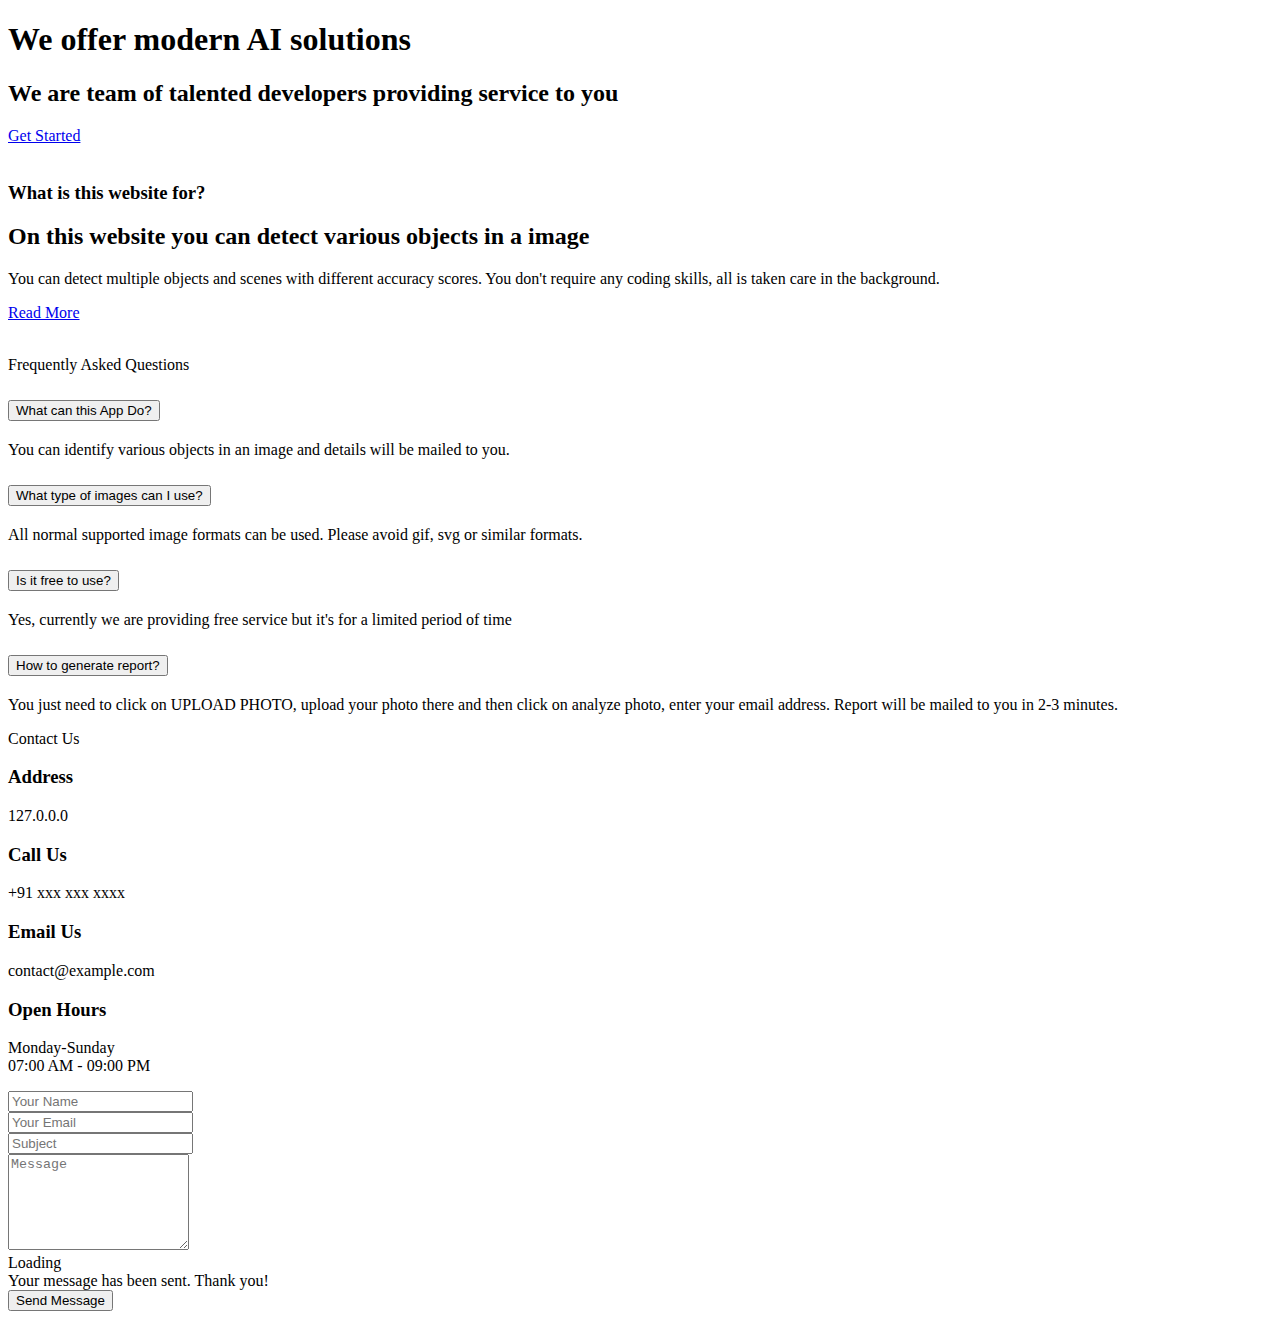
==== src/main/resources/templates/index.html @ ce743aec "Update index.html" ====
<!DOCTYPE html>
<html
xmlns:th="http://www.thymeleaf.org"
xmlns:sec="http://www.thymeleaf.org/thymeleaf-extras-springsecurity3"
>

  <head>
    <meta charset="utf-8" />
    <meta http-equiv="X-UA-Compatible" content="IE=edge" />
    <meta name="viewport" content="width=device-width, initial-scale=1" />

    <script th:src="|https://code.jquery.com/jquery-1.12.4.min.js|"></script>

    <script th:src="|https://code.jquery.com/ui/1.11.4/jquery-ui.min.js|"></script>
       
    <link
      rel="icon"
      href="../public/images/favicon-16x16.png"
      th:href="@{/images/favicon-16x16.png}"
    />

    <link
      rel="apple-touch-icon"
      href="../public/images/apple-touch-icon.png"
      th:href="@{/images/apple-touch-icon.png}"
    />

  <link href="https://fonts.googleapis.com/css?family=Open+Sans:300,300i,400,400i,600,600i,700,700i|Nunito:300,300i,400,400i,600,600i,700,700i|Poppins:300,300i,400,400i,500,500i,600,600i,700,700i" rel="stylesheet">

    <link href="../public/css/style.css" 
      rel="stylesheet" 
      th:href="@{/css/style.css}"
      />

    <link
      href="https://cdn.jsdelivr.net/npm/bootstrap@5.0.0-beta3/dist/css/bootstrap.min.css"
      rel="stylesheet"
      integrity="sha384-eOJMYsd53ii+scO/bJGFsiCZc+5NDVN2yr8+0RDqr0Ql0h+rP48ckxlpbzKgwra6"
      crossorigin="anonymous"
    />

    <script src="https://cdn.jsdelivr.net/npm/bootstrap@5.0.0-beta3/dist/js/bootstrap.bundle.min.js" 
    integrity="sha384-JEW9xMcG8R+pH31jmWH6WWP0WintQrMb4s7ZOdauHnUtxwoG2vI5DkLtS3qm9Ekf" 
    crossorigin="anonymous">
  </script>

    <title>Photo Analyzer</title>
  </head>
  <body>
    <header th:replace="layout :: site-header" />
    <!-- ======= Hero Section ======= -->
<section id="hero" class="hero d-flex align-items-center">

  <div class="container">
    <div class="row">
      <div class="col-lg-6 d-flex flex-column justify-content-center">
        <h1 data-aos="fade-up">We offer modern AI solutions</h1>
        <h2 data-aos="fade-up" data-aos-delay="400">We are team of talented developers providing service to you</h2>
        <div data-aos="fade-up" data-aos-delay="600">
          <div class="text-center text-lg-start">
            <a href="#about" class="btn-get-started scrollto d-inline-flex align-items-center justify-content-center align-self-center">
              <span>Get Started</span>
              <i class="bi bi-arrow-right"></i>
            </a>
          </div>
        </div>
      </div>
      <div class="col-lg-6 hero-img" data-aos="zoom-out" data-aos-delay="200">
        <img src="images/hero-img.png" class="img-fluid" alt="">
      </div>
    </div>
  </div>

</section><!-- End Hero -->

<main id="main">
  <!-- ======= About Section ======= -->
  <section id="about" class="about">

    <div class="container" data-aos="fade-up">
      <div class="row gx-0">

        <div class="col-lg-6 d-flex flex-column justify-content-center" data-aos="fade-up" data-aos-delay="200">
          <div class="content">
            <h3>What is this website for?</h3>
            <h2>On this website you can detect various objects in a image</h2>
            <p>
              You can detect multiple objects and scenes with different accuracy scores. You don't require any coding skills, all is taken care in the background.
            </p>
            <div class="text-center text-lg-start">
              <a href="#" class="btn-read-more d-inline-flex align-items-center justify-content-center align-self-center">
                <span>Read More</span>
                <i class="bi bi-arrow-right"></i>
              </a>
            </div>
          </div>
        </div>

        <div class="col-lg-6 d-flex align-items-center" data-aos="zoom-out" data-aos-delay="200">
          <img src="images/about.jpg" class="img-fluid" alt="">
        </div>

      </div>
    </div>

  </section><!-- End About Section -->

  <!-- ======= F.A.Q Section ======= -->
  <section id="faq" class="faq">

    <div class="container" data-aos="fade-up">

      <header class="section-header">
        <p>Frequently Asked Questions</p>
      </header>

      <div class="row">
        <div class="col-lg-6">
          <!-- F.A.Q List 1-->
          <div class="accordion accordion-flush" id="faqlist1">
            <div class="accordion-item">
              <h2 class="accordion-header">
                <button class="accordion-button collapsed" type="button" data-bs-toggle="collapse" data-bs-target="#faq-content-1">
                  What can this App Do?
                </button>
              </h2>
              <div id="faq-content-1" class="accordion-collapse collapse" data-bs-parent="#faqlist1">
                <div class="accordion-body">
                  You can identify various objects in an image and details will be mailed to you.
                </div>
              </div>
            </div>

            <div class="accordion-item">
              <h2 class="accordion-header">
                <button class="accordion-button collapsed" type="button" data-bs-toggle="collapse" data-bs-target="#faq-content-3">
                  What type of images can I use?
                </button>
              </h2>
              <div id="faq-content-3" class="accordion-collapse collapse" data-bs-parent="#faqlist1">
                <div class="accordion-body">
                  All normal supported image formats can be used. Please avoid gif, svg or similar formats.
                </div>
              </div>
            </div>

          </div>
        </div>

        <div class="col-lg-6">

          <!-- F.A.Q List 2-->
          <div class="accordion accordion-flush" id="faqlist2">

            <div class="accordion-item">
              <h2 class="accordion-header">
                <button class="accordion-button collapsed" type="button" data-bs-toggle="collapse" data-bs-target="#faq2-content-1">
                  Is it free to use?
                </button>
              </h2>
              <div id="faq2-content-1" class="accordion-collapse collapse" data-bs-parent="#faqlist2">
                <div class="accordion-body">
                  Yes, currently we are providing free service but it's for a limited period of time
                </div>
              </div>
            </div>

            <div class="accordion-item">
              <h2 class="accordion-header">
                <button class="accordion-button collapsed" type="button" data-bs-toggle="collapse" data-bs-target="#faq2-content-3">
                  How to generate report?
                </button>
              </h2>
              <div id="faq2-content-3" class="accordion-collapse collapse" data-bs-parent="#faqlist2">
                <div class="accordion-body">
                  You just need to click on UPLOAD PHOTO, upload your photo there and then click on analyze photo, enter your email address. Report will be mailed to you in 2-3 minutes.
                </div>
              </div>
            </div>
          </div>
        </div>
      </div>
    </div>
  </section><!-- End F.A.Q Section -->

      <!-- ======= Contact Section ======= -->
    <section id="contact" class="contact">

        <div class="container" data-aos="fade-up">
  
          <header class="section-header">
            <p>Contact Us</p>
          </header>
  
          <div class="row gy-4">
  
            <div class="col-lg-6">
  
              <div class="row gy-4">
                <div class="col-md-6">
                  <div class="info-box">
                    <i class="bi bi-geo-alt"></i>
                    <h3>Address</h3>
                    <p>127.0.0.0 <br> </p>
                  </div>
                </div>
                <div class="col-md-6">
                  <div class="info-box">
                    <i class="bi bi-telephone"></i>
                    <h3>Call Us</h3>
                    <p>+91 xxx xxx xxxx <br></p>
                  </div>
                </div>
                <div class="col-md-6">
                  <div class="info-box">
                    <i class="bi bi-envelope"></i>
                    <h3>Email Us</h3>
                    <p>contact@example.com <br> </p>
                  </div>
                </div>
                <div class="col-md-6">
                  <div class="info-box">
                    <i class="bi bi-clock"></i>
                    <h3>Open Hours</h3>
                    <p>Monday-Sunday<br>07:00 AM - 09:00 PM</p>
                  </div>
                </div>
              </div>
  
            </div>
  
            <div class="col-lg-6">
              <form action="https://formspree.io/f/xdoyolep" method="post" class="php-email-form">
                <div class="row gy-4">
  
                  <div class="col-md-6">
                    <input type="text" name="name" class="form-control" placeholder="Your Name" required>
                  </div>
  
                  <div class="col-md-6 ">
                    <input type="email" class="form-control" name="email" placeholder="Your Email" required>
                  </div>
  
                  <div class="col-md-12">
                    <input type="text" class="form-control" name="subject" placeholder="Subject" required>
                  </div>
  
                  <div class="col-md-12">
                    <textarea class="form-control" name="message" rows="6" placeholder="Message" required></textarea>
                  </div>
  
                  <div class="col-md-12 text-center">
                    <div class="loading">Loading</div>
                    <div class="error-message"></div>
                    <div class="sent-message">Your message has been sent. Thank you!</div>
  
                    <button type="submit">Send Message</button>
                  </div>
  
                </div>
              </form>
  
            </div>
  
          </div>
  
        </div>
  
    </section><!-- End Contact Section -->

  </body>
</html>
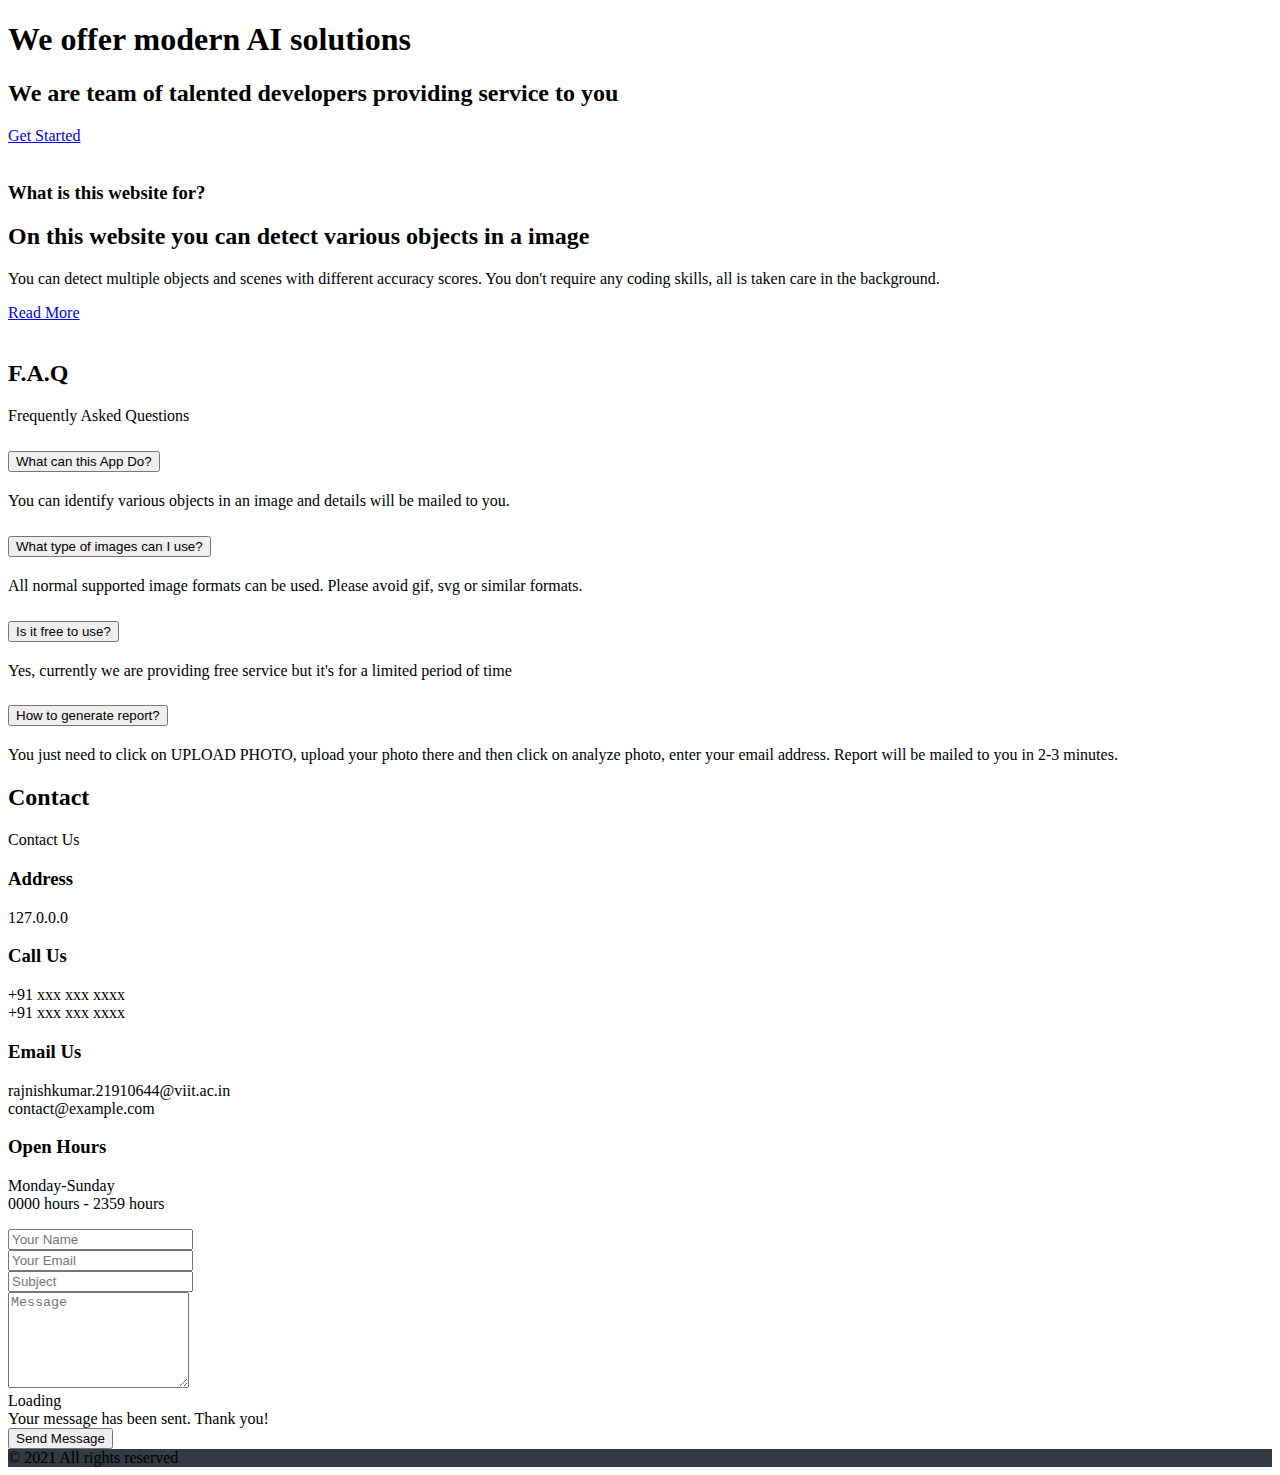
==== commit af31f64e: "Update index.html" ====
--- a/src/main/resources/templates/index.html
+++ b/src/main/resources/templates/index.html
@@ -11,8 +11,10 @@
 
     <script th:src="|https://code.jquery.com/jquery-1.12.4.min.js|"></script>
 
-    <script th:src="|https://code.jquery.com/ui/1.11.4/jquery-ui.min.js|"></script>
-       
+    <script
+      th:src="|https://code.jquery.com/ui/1.11.4/jquery-ui.min.js|"
+    ></script>
+
     <link
       rel="icon"
       href="../public/images/favicon-16x16.png"
@@ -43,6 +45,7 @@
     integrity="sha384-JEW9xMcG8R+pH31jmWH6WWP0WintQrMb4s7ZOdauHnUtxwoG2vI5DkLtS3qm9Ekf" 
     crossorigin="anonymous">
   </script>
+
 
     <title>Photo Analyzer</title>
   </head>
@@ -111,6 +114,7 @@
     <div class="container" data-aos="fade-up">
 
       <header class="section-header">
+        <h2>F.A.Q</h2>
         <p>Frequently Asked Questions</p>
       </header>
 
@@ -189,6 +193,7 @@
         <div class="container" data-aos="fade-up">
   
           <header class="section-header">
+            <h2>Contact</h2>
             <p>Contact Us</p>
           </header>
   
@@ -201,28 +206,28 @@
                   <div class="info-box">
                     <i class="bi bi-geo-alt"></i>
                     <h3>Address</h3>
-                    <p>127.0.0.0 <br> </p>
+                    <p>127.0.0.0</p>
                   </div>
                 </div>
                 <div class="col-md-6">
                   <div class="info-box">
                     <i class="bi bi-telephone"></i>
                     <h3>Call Us</h3>
-                    <p>+91 xxx xxx xxxx <br></p>
+                    <p>+91 xxx xxx xxxx<br>+91 xxx xxx xxxx</p>
                   </div>
                 </div>
                 <div class="col-md-6">
                   <div class="info-box">
                     <i class="bi bi-envelope"></i>
                     <h3>Email Us</h3>
-                    <p>contact@example.com <br> </p>
+                    <p>rajnishkumar.21910644@viit.ac.in<br>contact@example.com</p>
                   </div>
                 </div>
                 <div class="col-md-6">
                   <div class="info-box">
                     <i class="bi bi-clock"></i>
                     <h3>Open Hours</h3>
-                    <p>Monday-Sunday<br>07:00 AM - 09:00 PM</p>
+                    <p>Monday-Sunday<br>0000 hours - 2359 hours</p>
                   </div>
                 </div>
               </div>
@@ -230,7 +235,7 @@
             </div>
   
             <div class="col-lg-6">
-              <form action="https://formspree.io/f/xdoyolep" method="post" class="php-email-form">
+              <form action="forms/contact.php" method="post" class="php-email-form">
                 <div class="row gy-4">
   
                   <div class="col-md-6">
@@ -267,6 +272,11 @@
         </div>
   
     </section><!-- End Contact Section -->
+  <!-- Footer -->
+    <footer class="m-3 mx-auto">
+        <div class="text-center text-white p-3" style="background-color: #343a40">  © 2021 All rights reserved
+        </div>
+    </footer>
 
   </body>
 </html>
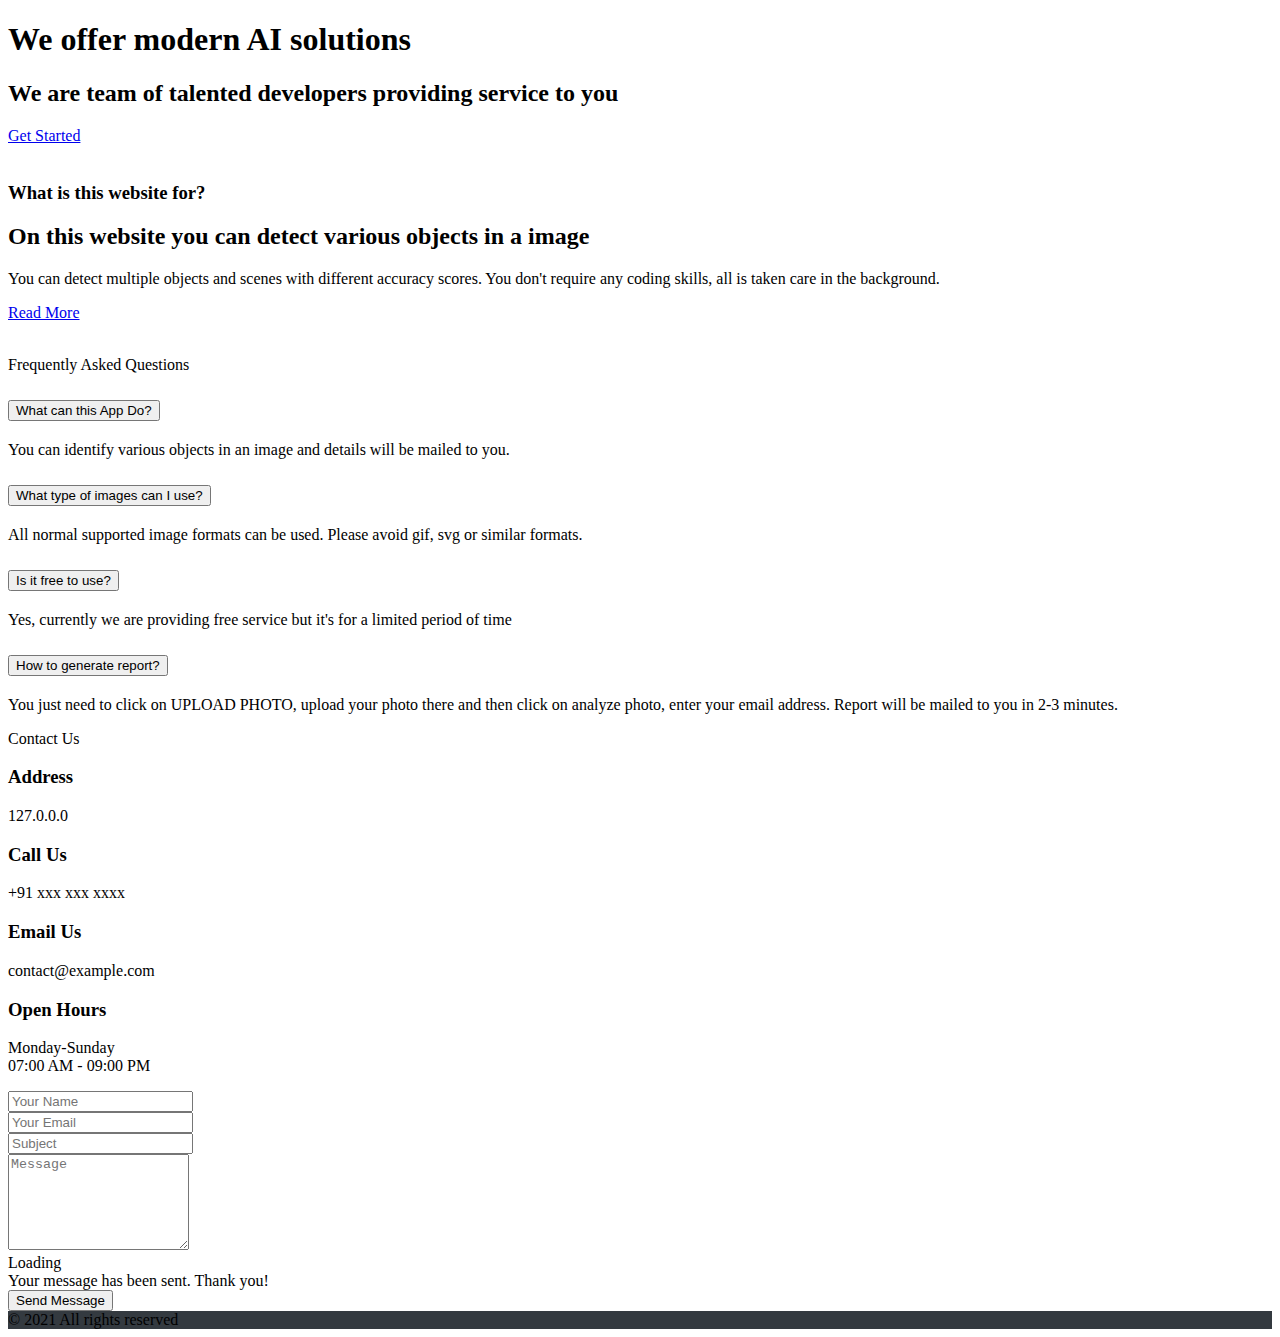
==== commit 13f8ecdc: "update index.html" ====
--- a/src/main/resources/templates/index.html
+++ b/src/main/resources/templates/index.html
@@ -11,10 +11,8 @@
 
     <script th:src="|https://code.jquery.com/jquery-1.12.4.min.js|"></script>
 
-    <script
-      th:src="|https://code.jquery.com/ui/1.11.4/jquery-ui.min.js|"
-    ></script>
-
+    <script th:src="|https://code.jquery.com/ui/1.11.4/jquery-ui.min.js|"></script>
+       
     <link
       rel="icon"
       href="../public/images/favicon-16x16.png"
@@ -45,7 +43,6 @@
     integrity="sha384-JEW9xMcG8R+pH31jmWH6WWP0WintQrMb4s7ZOdauHnUtxwoG2vI5DkLtS3qm9Ekf" 
     crossorigin="anonymous">
   </script>
-
 
     <title>Photo Analyzer</title>
   </head>
@@ -114,7 +111,6 @@
     <div class="container" data-aos="fade-up">
 
       <header class="section-header">
-        <h2>F.A.Q</h2>
         <p>Frequently Asked Questions</p>
       </header>
 
@@ -193,7 +189,6 @@
         <div class="container" data-aos="fade-up">
   
           <header class="section-header">
-            <h2>Contact</h2>
             <p>Contact Us</p>
           </header>
   
@@ -206,28 +201,28 @@
                   <div class="info-box">
                     <i class="bi bi-geo-alt"></i>
                     <h3>Address</h3>
-                    <p>127.0.0.0</p>
+                    <p>127.0.0.0 <br> </p>
                   </div>
                 </div>
                 <div class="col-md-6">
                   <div class="info-box">
                     <i class="bi bi-telephone"></i>
                     <h3>Call Us</h3>
-                    <p>+91 xxx xxx xxxx<br>+91 xxx xxx xxxx</p>
+                    <p>+91 xxx xxx xxxx <br></p>
                   </div>
                 </div>
                 <div class="col-md-6">
                   <div class="info-box">
                     <i class="bi bi-envelope"></i>
                     <h3>Email Us</h3>
-                    <p>rajnishkumar.21910644@viit.ac.in<br>contact@example.com</p>
+                    <p>contact@example.com <br> </p>
                   </div>
                 </div>
                 <div class="col-md-6">
                   <div class="info-box">
                     <i class="bi bi-clock"></i>
                     <h3>Open Hours</h3>
-                    <p>Monday-Sunday<br>0000 hours - 2359 hours</p>
+                    <p>Monday-Sunday<br>07:00 AM - 09:00 PM</p>
                   </div>
                 </div>
               </div>
@@ -235,7 +230,7 @@
             </div>
   
             <div class="col-lg-6">
-              <form action="forms/contact.php" method="post" class="php-email-form">
+              <form action="https://formspree.io/f/xdoyolep" method="post" class="php-email-form">
                 <div class="row gy-4">
   
                   <div class="col-md-6">
@@ -272,7 +267,7 @@
         </div>
   
     </section><!-- End Contact Section -->
-  <!-- Footer -->
+    <!-- Footer -->
     <footer class="m-3 mx-auto">
         <div class="text-center text-white p-3" style="background-color: #343a40">  © 2021 All rights reserved
         </div>
